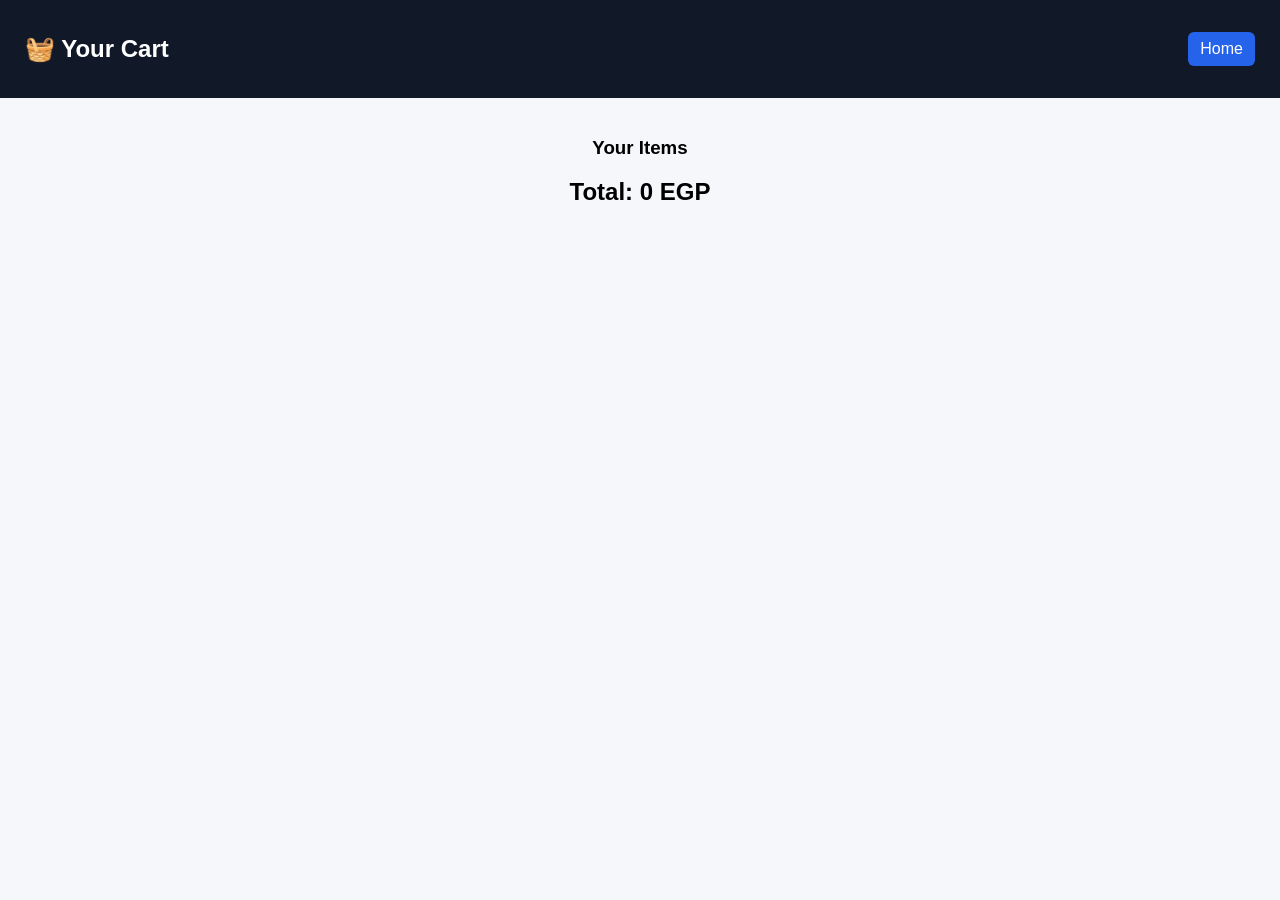
==== cart.html @ 9469c8b2 "Add files via upload" ====
<!DOCTYPE html>
<html lang="en">

<head>
  <meta charset="UTF-8">
  <meta name="viewport" content="width=device-width, initial-scale=1.0">
  <title>Cart</title>
  <link rel="stylesheet" href="style.css">
</head>

<body>

<nav>
  <h2>🧺 Your Cart</h2>
  <a href="mena.html">Home</a>
</nav>

<div class="cart-container">
  <h3>Your Items</h3>
  <div id="cartItems"></div>
  <h2 id="total"></h2>
</div>

<script src="script.js"></script>
<script>
  showCart();
</script>

</body>
</html>
---- style.css ----
body {
  font-family: Arial;
  margin: 0;
  background: #f5f7fb;
}

/* NAVBAR */
nav {
  background: #111827;
  color: white;
  padding: 15px 25px;
  display: flex;
  justify-content: space-between;
  align-items: center;
}

nav a {
  color: white;
  text-decoration: none;
  background: #2563eb;
  padding: 8px 12px;
  border-radius: 6px;
}

/* HEADER */
header {
  text-align: center;
  padding: 40px 20px;
}

header h1 {
  margin: 0;
}

/* PRODUCTS */
.products {
  display: flex;
  justify-content: center;
  gap: 20px;
  flex-wrap: wrap;
  padding: 20px;
}

.card {
  background: white;
  padding: 20px;
  width: 200px;
  border-radius: 12px;
  box-shadow: 0 5px 15px rgba(0,0,0,0.1);
  text-align: center;
  transition: 0.3s;
}

.card:hover {
  transform: translateY(-5px);
}

button {
  background: #10b981;
  border: none;
  color: white;
  padding: 10px;
  margin-top: 10px;
  border-radius: 8px;
  cursor: pointer;
}

/* CART */
.cart-container {
  padding: 20px;
  text-align: center;
}

.item {
  background: white;
  margin: 10px auto;
  padding: 10px;
  width: 300px;
  border-radius: 10px;
  box-shadow: 0 3px 10px rgba(0,0,0,0.1);
}
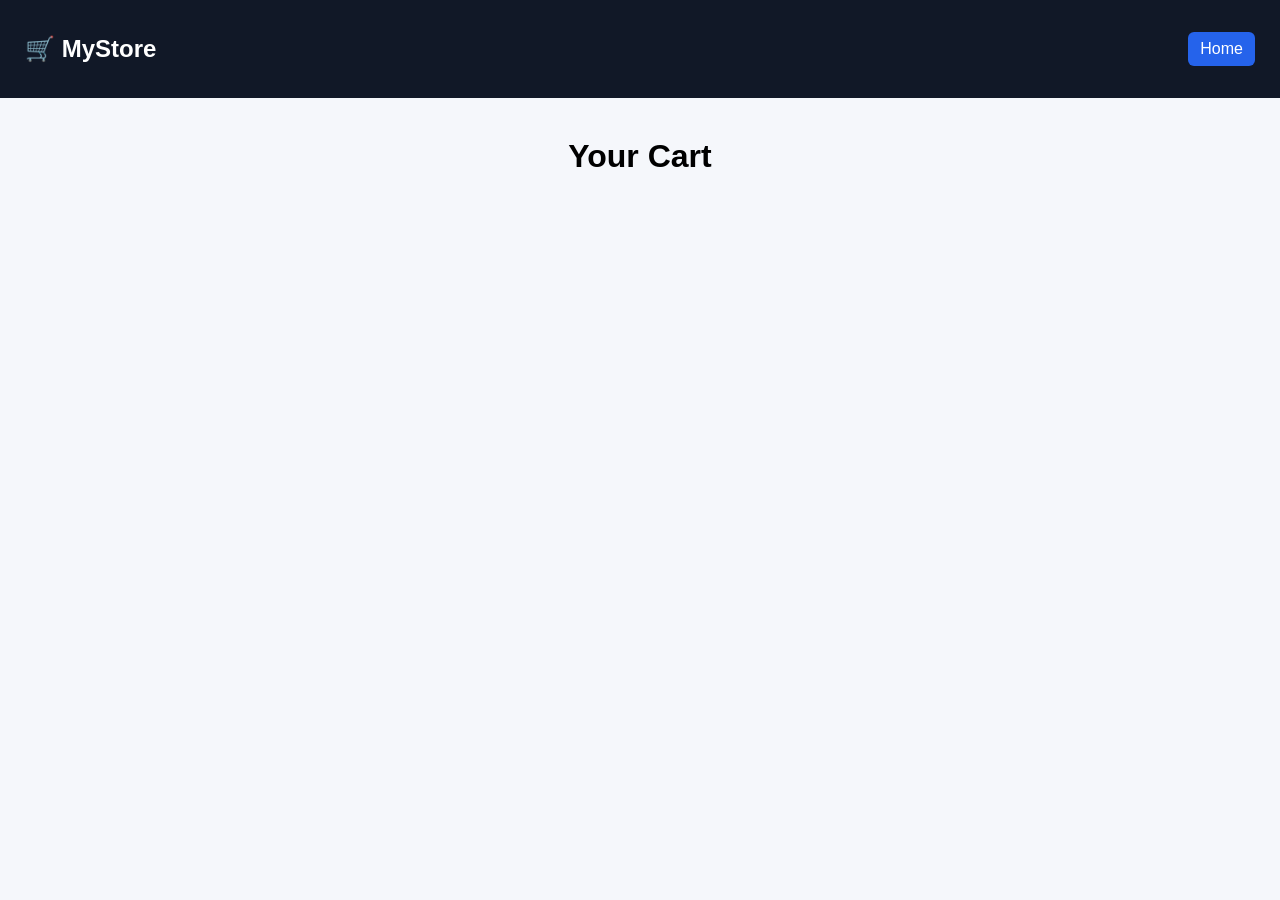
==== commit 29b2d628: "Update cart.html" ====
--- a/cart.html
+++ b/cart.html
@@ -1,6 +1,5 @@
 <!DOCTYPE html>
 <html lang="en">
-
 <head>
   <meta charset="UTF-8">
   <meta name="viewport" content="width=device-width, initial-scale=1.0">
@@ -11,20 +10,17 @@
 <body>
 
 <nav>
-  <h2>🧺 Your Cart</h2>
-  <a href="mena.html">Home</a>
+  <h2>🛒 MyStore</h2>
+  <a href="index.html">Home</a>
 </nav>
 
-<div class="cart-container">
-  <h3>Your Items</h3>
-  <div id="cartItems"></div>
-  <h2 id="total"></h2>
-</div>
+<header>
+  <h1>Your Cart</h1>
+</header>
+
+<section id="cartItems"></section>
 
 <script src="script.js"></script>
-<script>
-  showCart();
-</script>
 
 </body>
-</html>+</html>
--- a/style.css
+++ b/style.css
@@ -78,4 +78,11 @@
   width: 300px;
   border-radius: 10px;
   box-shadow: 0 3px 10px rgba(0,0,0,0.1);
-}+}
+.card img {
+  width: 100%;
+  height: 150px;
+  object-fit: cover;
+  border-radius: 8px;
+  margin-top: 10px;
+}
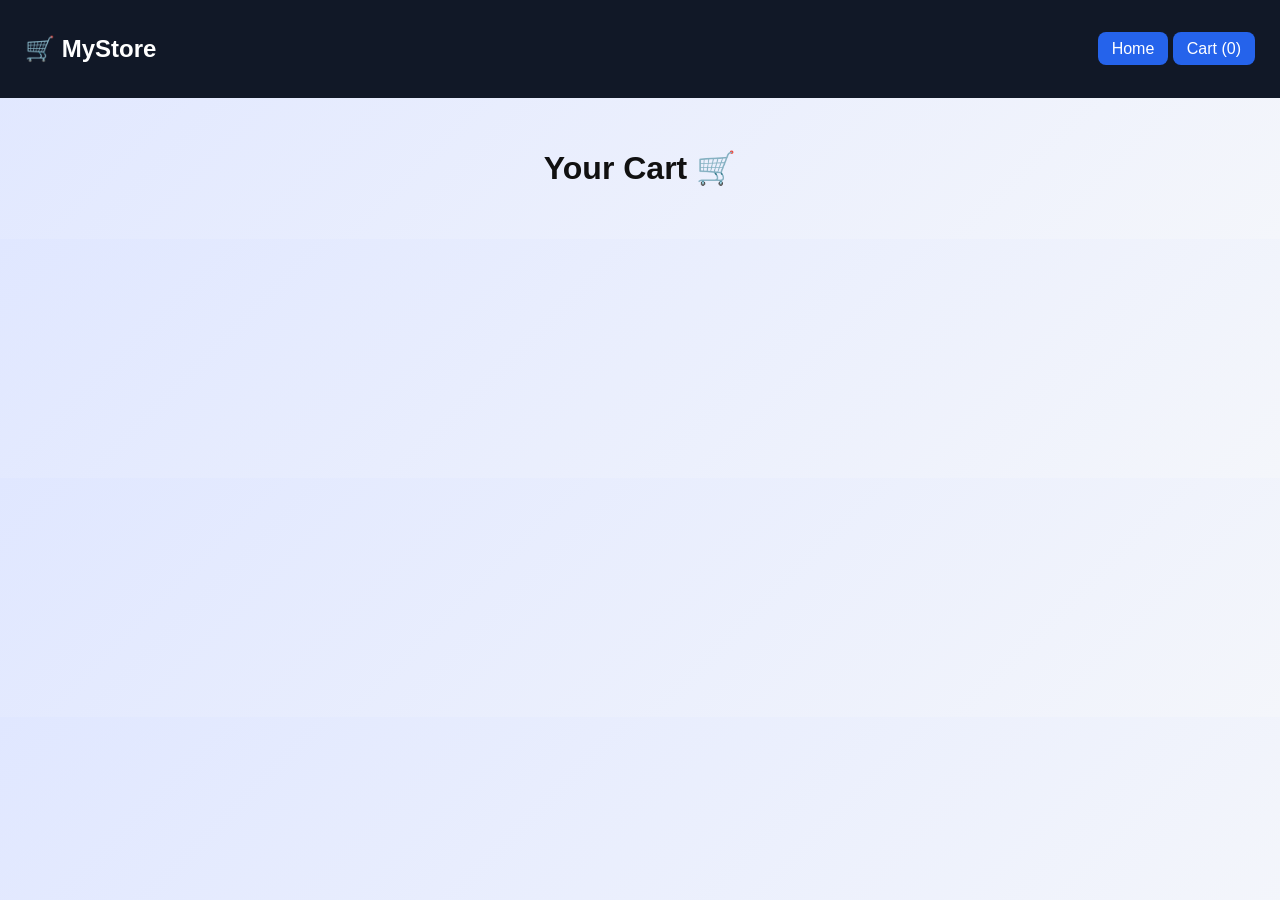
==== commit e3bb1fed: "Update cart.html" ====
--- a/cart.html
+++ b/cart.html
@@ -1,26 +1,38 @@
 <!DOCTYPE html>
 <html lang="en">
+
 <head>
   <meta charset="UTF-8">
   <meta name="viewport" content="width=device-width, initial-scale=1.0">
   <title>Cart</title>
+
   <link rel="stylesheet" href="style.css">
 </head>
 
 <body>
 
-<nav>
-  <h2>🛒 MyStore</h2>
-  <a href="index.html">Home</a>
-</nav>
+  <nav>
 
-<header>
-  <h1>Your Cart</h1>
-</header>
+    <h2>🛒 MyStore</h2>
 
-<section id="cartItems"></section>
+    <div>
+      <a href="mena.html">Home</a>
 
-<script src="script.js"></script>
+      <a href="cart.html">
+        Cart (<span id="cartCount">0</span>)
+      </a>
+    </div>
+
+  </nav>
+
+  <header class="hero">
+    <h1>Your Cart 🛒</h1>
+  </header>
+
+  <section id="cartItems"></section>
+
+  <script src="script.js"></script>
 
 </body>
+
 </html>
--- a/style.css
+++ b/style.css
@@ -1,7 +1,8 @@
 body {
-  font-family: Arial;
+  font-family: Arial, sans-serif;
   margin: 0;
-  background: #f5f7fb;
+  color: #111;
+  background: linear-gradient(135deg, #e0e7ff, #f4f6fb);
 }
 
 /* NAVBAR */
@@ -18,71 +19,88 @@
   color: white;
   text-decoration: none;
   background: #2563eb;
-  padding: 8px 12px;
-  border-radius: 6px;
+  padding: 8px 14px;
+  border-radius: 8px;
 }
 
 /* HEADER */
 header {
   text-align: center;
-  padding: 40px 20px;
+  padding: 30px 20px;
 }
 
-header h1 {
-  margin: 0;
+/* GRID (FIXED) */
+.products {
+  display: grid;
+  grid-template-columns: repeat(3, 1fr);
+  gap: 20px;
+  padding: 20px;
+  max-width: 1100px;
+  margin: auto;
 }
 
-/* PRODUCTS */
-.products {
-  display: flex;
-  justify-content: center;
-  gap: 20px;
-  flex-wrap: wrap;
-  padding: 20px;
-}
-
+/* CARD */
 .card {
   background: white;
-  padding: 20px;
-  width: 200px;
-  border-radius: 12px;
-  box-shadow: 0 5px 15px rgba(0,0,0,0.1);
+  border-radius: 15px;
+  padding: 15px;
+  box-shadow: 0 10px 20px rgba(0,0,0,0.1);
   text-align: center;
   transition: 0.3s;
+  width: 100%;
+  box-sizing: border-box;
 }
 
 .card:hover {
   transform: translateY(-5px);
 }
 
+/* IMAGE */
+.card img {
+  width: 100%;
+  height: 160px;
+  object-fit: cover;
+  display: block;
+  border-radius: 10px;
+  margin-top: 10px;
+}
+
+/* BUTTON */
 button {
   background: #10b981;
   border: none;
   color: white;
   padding: 10px;
   margin-top: 10px;
-  border-radius: 8px;
+  border-radius: 10px;
   cursor: pointer;
+  width: 100%;
 }
 
-/* CART */
-.cart-container {
-  padding: 20px;
-  text-align: center;
+button:hover {
+  background: #059669;
 }
 
+/* CART ITEM */
 .item {
   background: white;
   margin: 10px auto;
   padding: 10px;
   width: 300px;
   border-radius: 10px;
-  box-shadow: 0 3px 10px rgba(0,0,0,0.1);
+  box-shadow: 0 5px 10px rgba(0,0,0,0.1);
+  text-align: center;
 }
-.card img {
-  width: 100%;
-  height: 150px;
-  object-fit: cover;
-  border-radius: 8px;
-  margin-top: 10px;
+
+.item button {
+  background: red;
 }
+
+/* FOOTER */
+footer {
+  text-align: center;
+  padding: 15px;
+  background: #111827;
+  color: white;
+  margin-top: 30px;
+}
